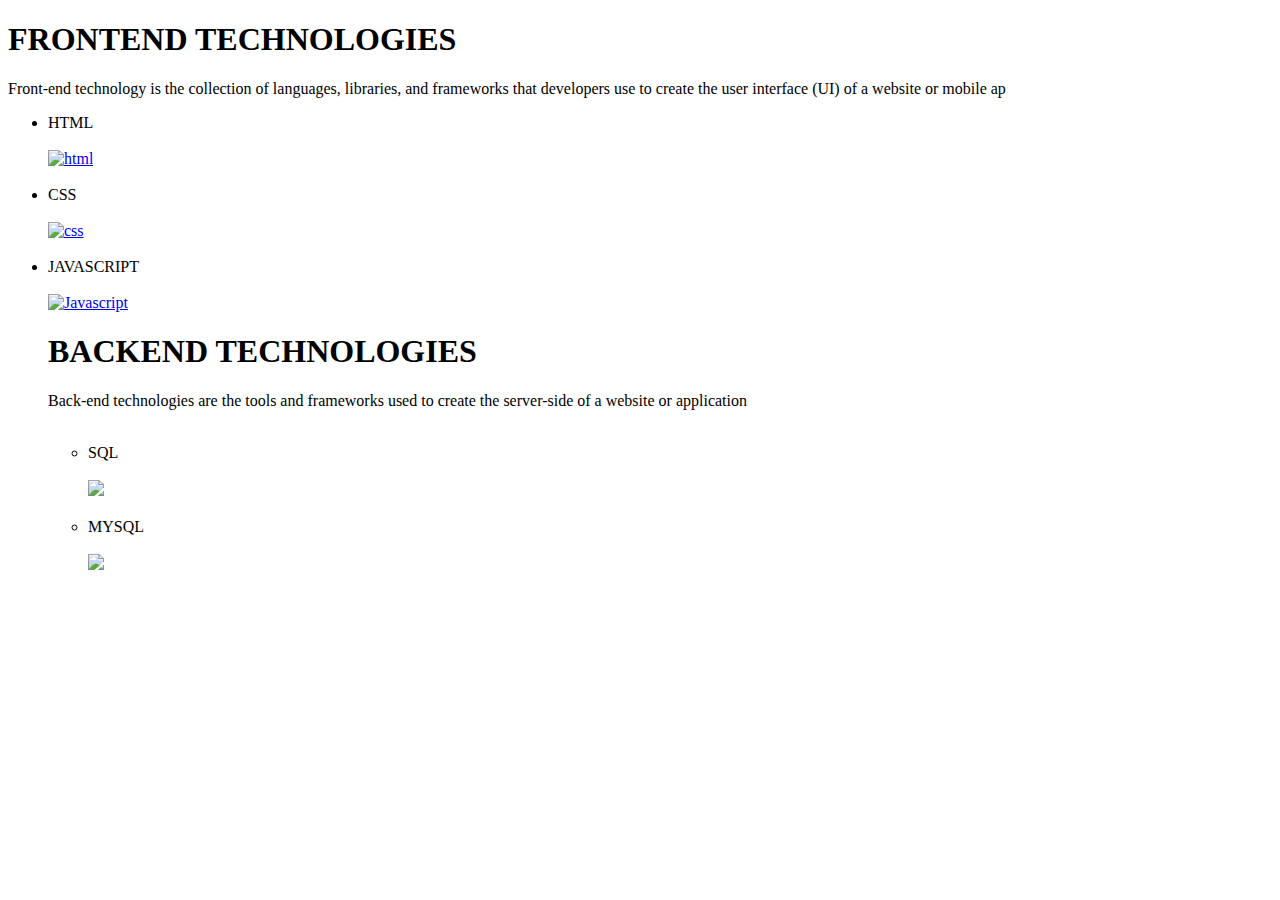
==== Day4/index.html @ 812dd291 "first commit" ====
<!DOCTYPE html>
<html lang="en">
<head>
    <meta charset="UTF-8">
    <meta name="viewport" content="width=device-width, initial-scale=1.0">
    <title>Document</title>
</head>
<body>
    <h1>FRONTEND TECHNOLOGIES</h1>
    <P>Front-end technology is the collection of languages, libraries, and frameworks that developers use to create the user interface (UI) of a website or mobile ap</P>
    <ul>
    <li>HTML</li><br>
    <a href="https://en.wikipedia.org/wiki/HTML"><img src="https://encrypted-tbn0.gstatic.com/images?q=tbn:ANd9GcTJXdub1xRPoFYM7op8N-ylpIOYw5eeHszO04q0bg7e1FEVLm136t169XMSw-Ljbq4f17M&usqp=CAU" alt="html" width="200" height="200px"></a><br>
    <br><li>CSS</li><br>
    <a href="https://en.wikipedia.org/wiki/CSS"><img src="https://delta-dev-software.fr/wp-content/uploads/2024/05/CSS-Logo-1536x960.png" alt="css" width="200" height="200px"></a><br>
    <br><li>JAVASCRIPT</li><br>
    <a href="https://en.wikipedia.org/wiki/JavaScript"><img src="https://upload.wikimedia.org/wikipedia/commons/b/ba/Javascript_badge.svg" alt="Javascript" width="200" height="200px"></a><br>
    <h1>BACKEND TECHNOLOGIES</h1>
    <P>Back-end technologies are the tools and frameworks used to create the server-side of a website or application</P>
    <ul>
    <br><li>SQL</li></br>
    <a href="https://en.wikipedia.org/wiki/SQL"><img src="https://www.techmonitor.ai/wp-content/uploads/sites/29/2016/06/SQL.png"></a><br>
    <br><li>MYSQL</li><br>
    <a href="https://en.wikipedia.org/wiki/MySQL"><img src="https://www.zend.com/sites/default/files/image/2020-04/image-blog-mysql-php.jpg"</a><br>
    </ul>
</body>
</html>
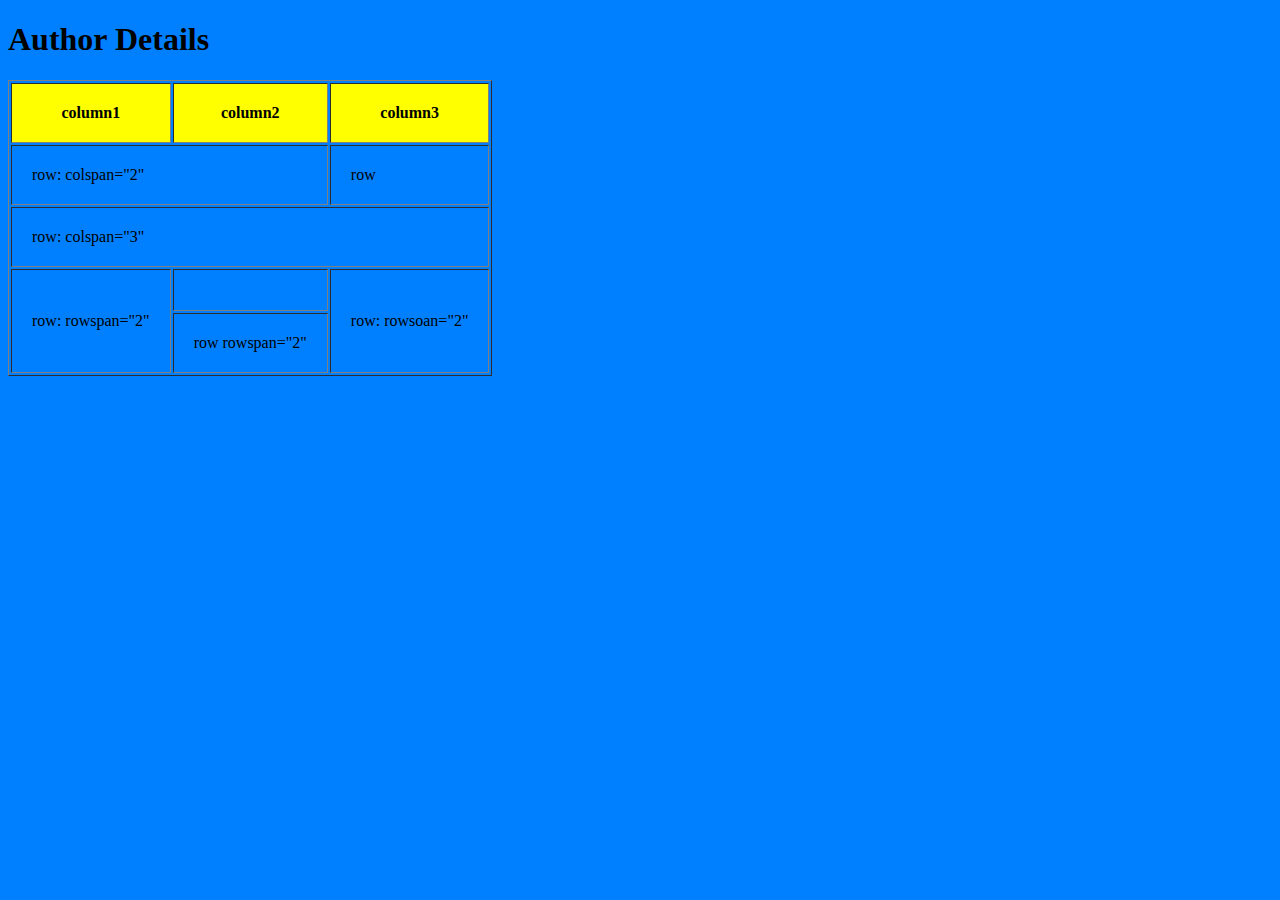
==== commit 36aada77: "Update index.html" ====
--- a/Day4/index.html
+++ b/Day4/index.html
@@ -5,23 +5,33 @@
     <meta name="viewport" content="width=device-width, initial-scale=1.0">
     <title>Document</title>
 </head>
-<body>
-    <h1>FRONTEND TECHNOLOGIES</h1>
-    <P>Front-end technology is the collection of languages, libraries, and frameworks that developers use to create the user interface (UI) of a website or mobile ap</P>
-    <ul>
-    <li>HTML</li><br>
-    <a href="https://en.wikipedia.org/wiki/HTML"><img src="https://encrypted-tbn0.gstatic.com/images?q=tbn:ANd9GcTJXdub1xRPoFYM7op8N-ylpIOYw5eeHszO04q0bg7e1FEVLm136t169XMSw-Ljbq4f17M&usqp=CAU" alt="html" width="200" height="200px"></a><br>
-    <br><li>CSS</li><br>
-    <a href="https://en.wikipedia.org/wiki/CSS"><img src="https://delta-dev-software.fr/wp-content/uploads/2024/05/CSS-Logo-1536x960.png" alt="css" width="200" height="200px"></a><br>
-    <br><li>JAVASCRIPT</li><br>
-    <a href="https://en.wikipedia.org/wiki/JavaScript"><img src="https://upload.wikimedia.org/wikipedia/commons/b/ba/Javascript_badge.svg" alt="Javascript" width="200" height="200px"></a><br>
-    <h1>BACKEND TECHNOLOGIES</h1>
-    <P>Back-end technologies are the tools and frameworks used to create the server-side of a website or application</P>
-    <ul>
-    <br><li>SQL</li></br>
-    <a href="https://en.wikipedia.org/wiki/SQL"><img src="https://www.techmonitor.ai/wp-content/uploads/sites/29/2016/06/SQL.png"></a><br>
-    <br><li>MYSQL</li><br>
-    <a href="https://en.wikipedia.org/wiki/MySQL"><img src="https://www.zend.com/sites/default/files/image/2020-04/image-blog-mysql-php.jpg"</a><br>
-    </ul>
+<body style="background-color: rgb(0, 128, 255);">
+    <table border="1" cellpadding="20px" rowspacing="20px">
+        <thead bgcolor="yellow">
+        <h1>Author Details</h1>
+        <th>column1</th>
+        <th>column2</th>
+        <th>column3</th>
+        </thead>
+        <tbody>
+        <tr>
+            <td colspan="2">row: colspan="2"</td>
+            <td>row</td>
+        </tr>
+        <tr>
+            <td colspan="3">row: colspan="3"</td>
+        </tr>
+        <tr>
+            <td rowspan="2">row: rowspan="2" </td>
+           <td></td>            
+           <td rowspan="2">row: rowsoan="2"</td>
+          </tr>
+        <tr>
+            <td rowspan="2">row rowspan="2"</td>
+            
+        </tr>
+       
+    </thead>
+    </table>
 </body>
-</html>+</html>
